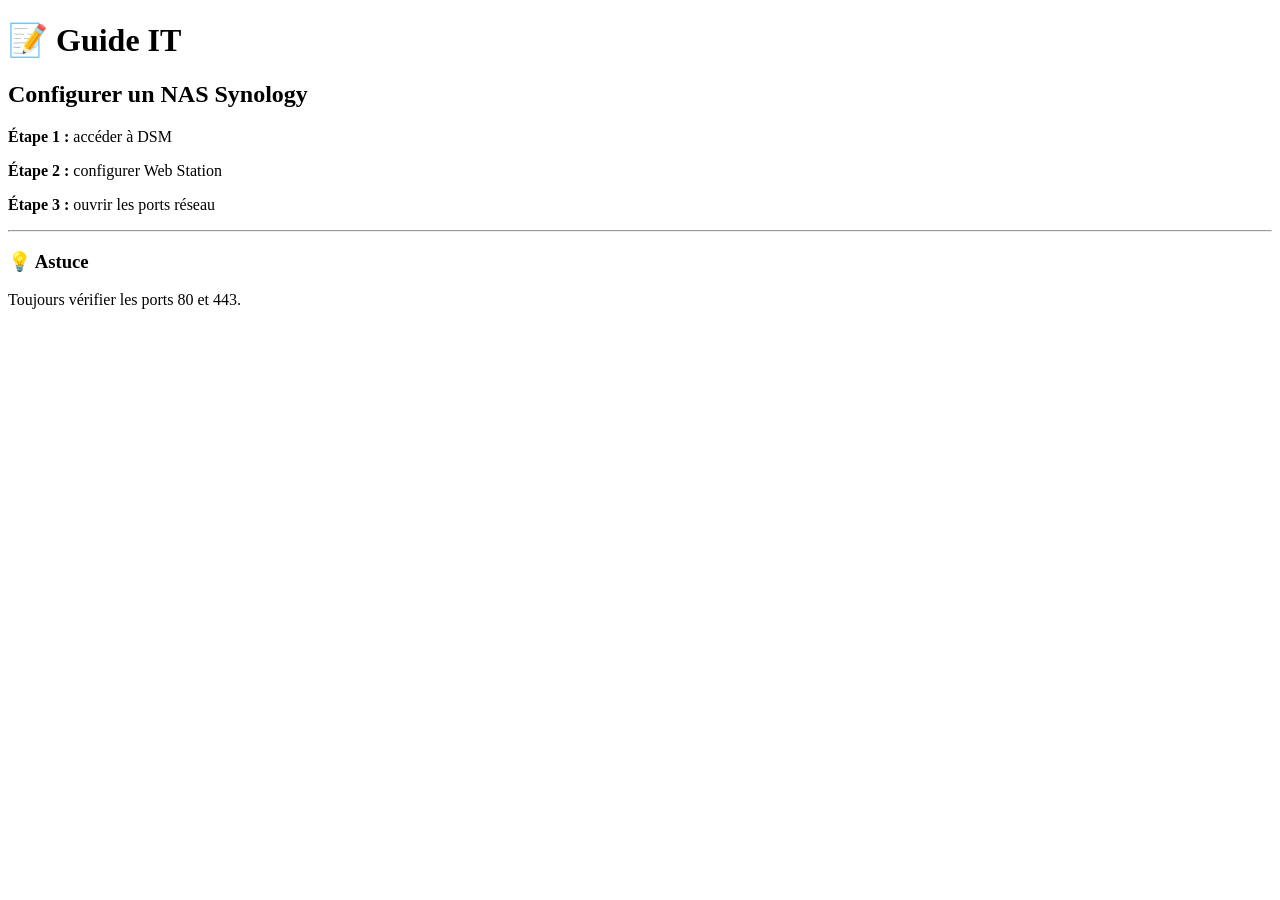
==== articles/article-test.html @ f59d509c "Create article-test.html" ====
<!DOCTYPE html>
<html lang="fr">
<head>
  <meta charset="UTF-8">
  <title>Article IT</title>
  <link rel="stylesheet" href="assets/style.css">
</head>

<body>

<header>
  <h1>📝 Guide IT</h1>
</header>

<section class="container">

  <h2>Configurer un NAS Synology</h2>

  <p><b>Étape 1 :</b> accéder à DSM</p>
  <p><b>Étape 2 :</b> configurer Web Station</p>
  <p><b>Étape 3 :</b> ouvrir les ports réseau</p>

  <hr>

  <h3>💡 Astuce</h3>
  <p>Toujours vérifier les ports 80 et 443.</p>

</section>

</body>
</html>
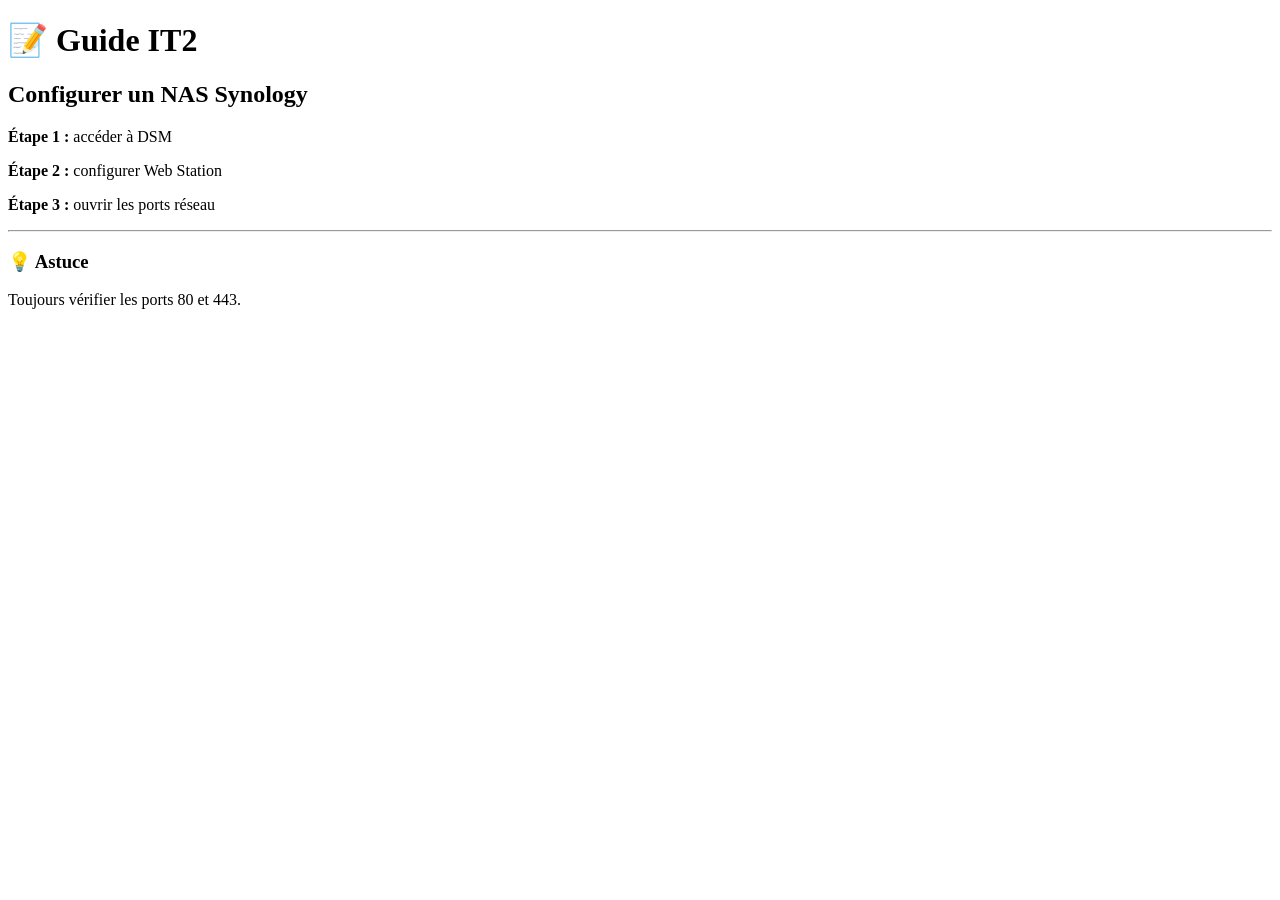
==== commit 40c2095d: "Update article-test.html" ====
--- a/articles/article-test.html
+++ b/articles/article-test.html
@@ -9,7 +9,7 @@
 <body>
 
 <header>
-  <h1>📝 Guide IT</h1>
+  <h1>📝 Guide IT2</h1>
 </header>
 
 <section class="container">
